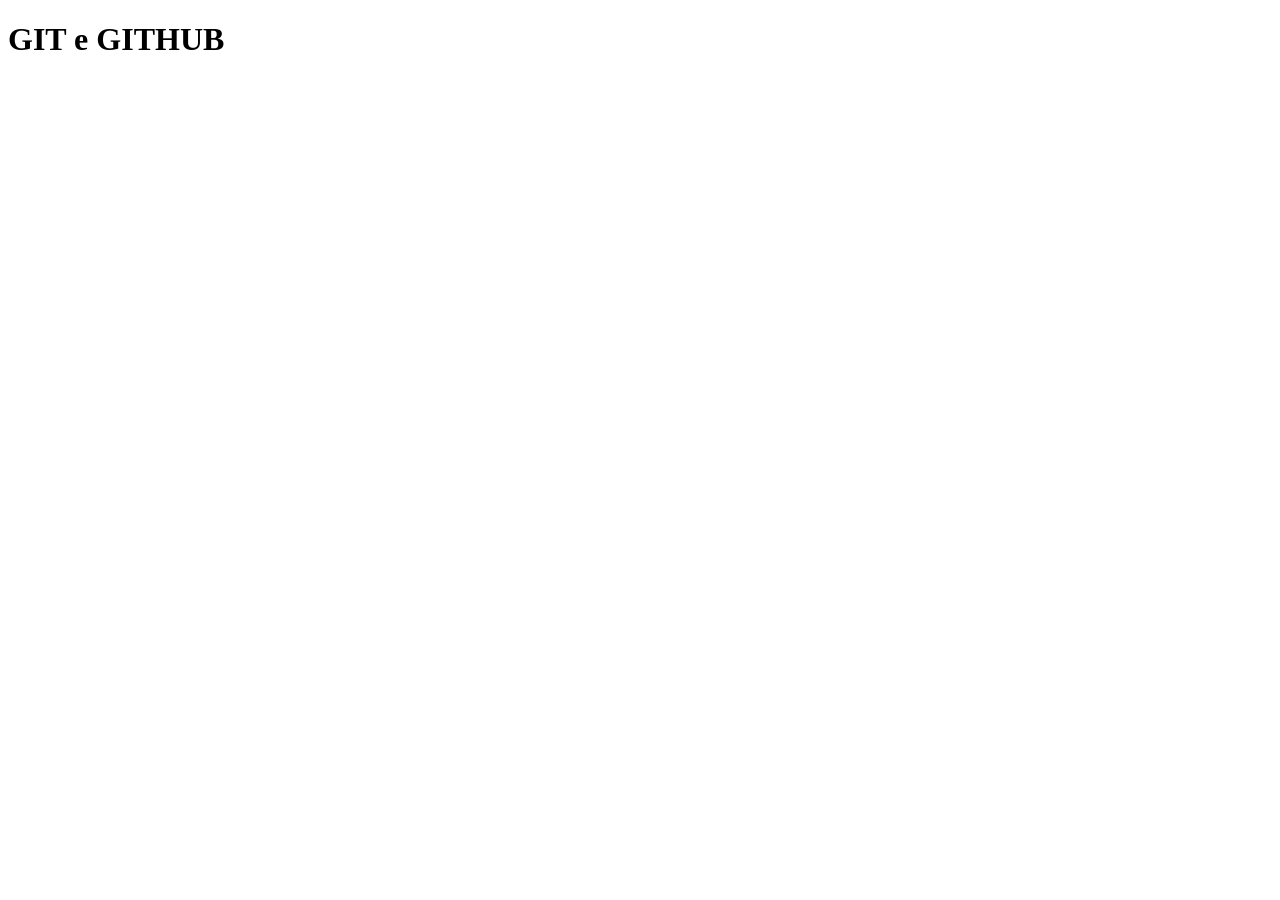
==== index.html @ 18c4ec41 "Estrutura basica do html" ====
<!DOCTYPE html>
<html lang="pt-br">
<head>
    <meta charset="UTF-8">
    <meta name="viewport" content="width=device-width, initial-scale=1.0">
    <title>Exemplo de Git e github</title>
</head>
<body>
    <h1>GIT e GITHUB</h1>
</body>
</html>
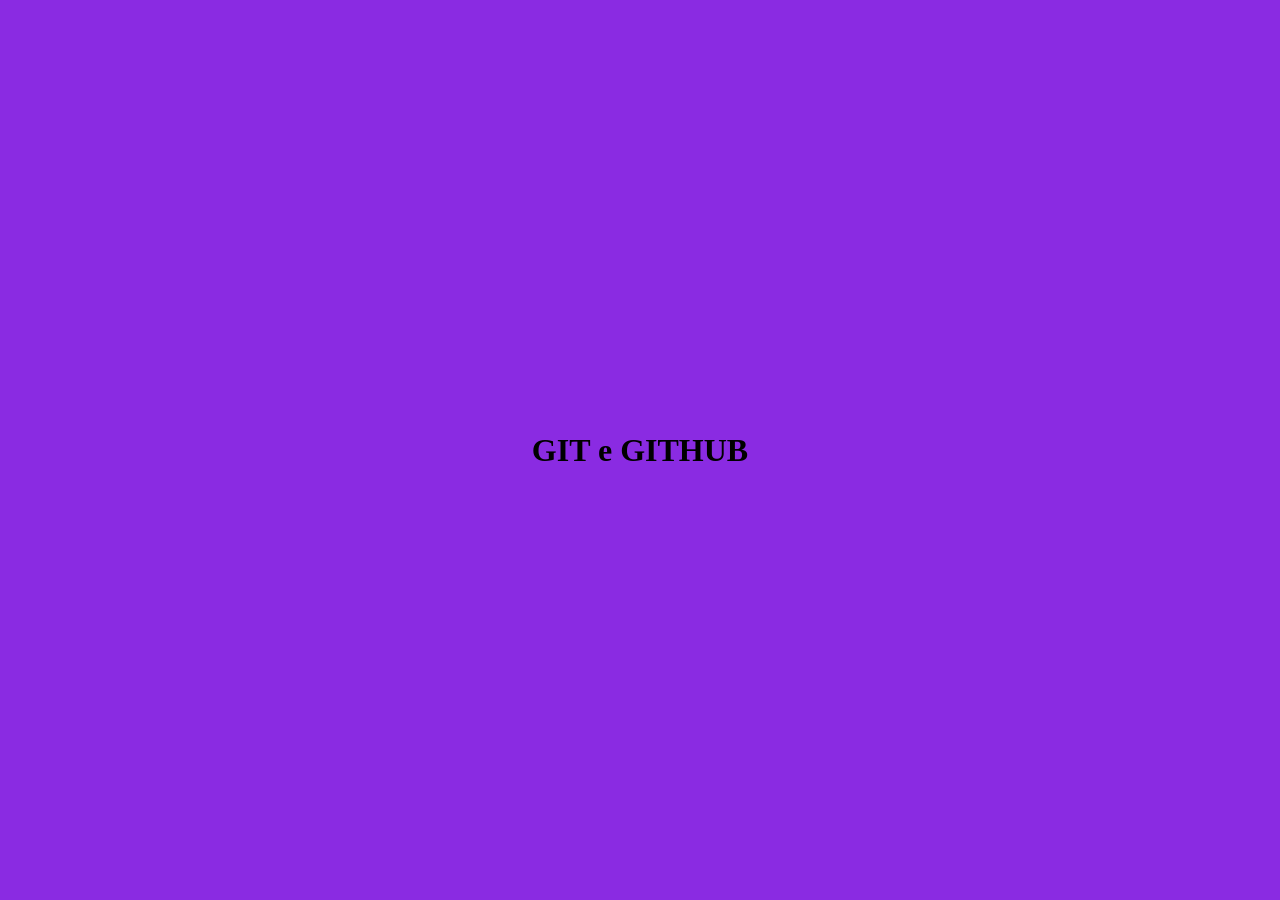
==== commit a273e431: "pagina principal estilizada" ====
--- a/index.html
+++ b/index.html
@@ -3,6 +3,7 @@
 <head>
     <meta charset="UTF-8">
     <meta name="viewport" content="width=device-width, initial-scale=1.0">
+    <link rel="stylesheet" href="style.css">
     <title>Exemplo de Git e github</title>
 </head>
 <body>
--- a/style.css
+++ b/style.css
@@ -0,0 +1,13 @@
+*{
+    padding: 0;
+    margin: 0;
+    box-sizing: border-box;
+}
+
+body{
+    display: flex;
+    justify-content: center;
+    align-items: center;
+    background-color: blueviolet;
+    height: 100vh;
+}
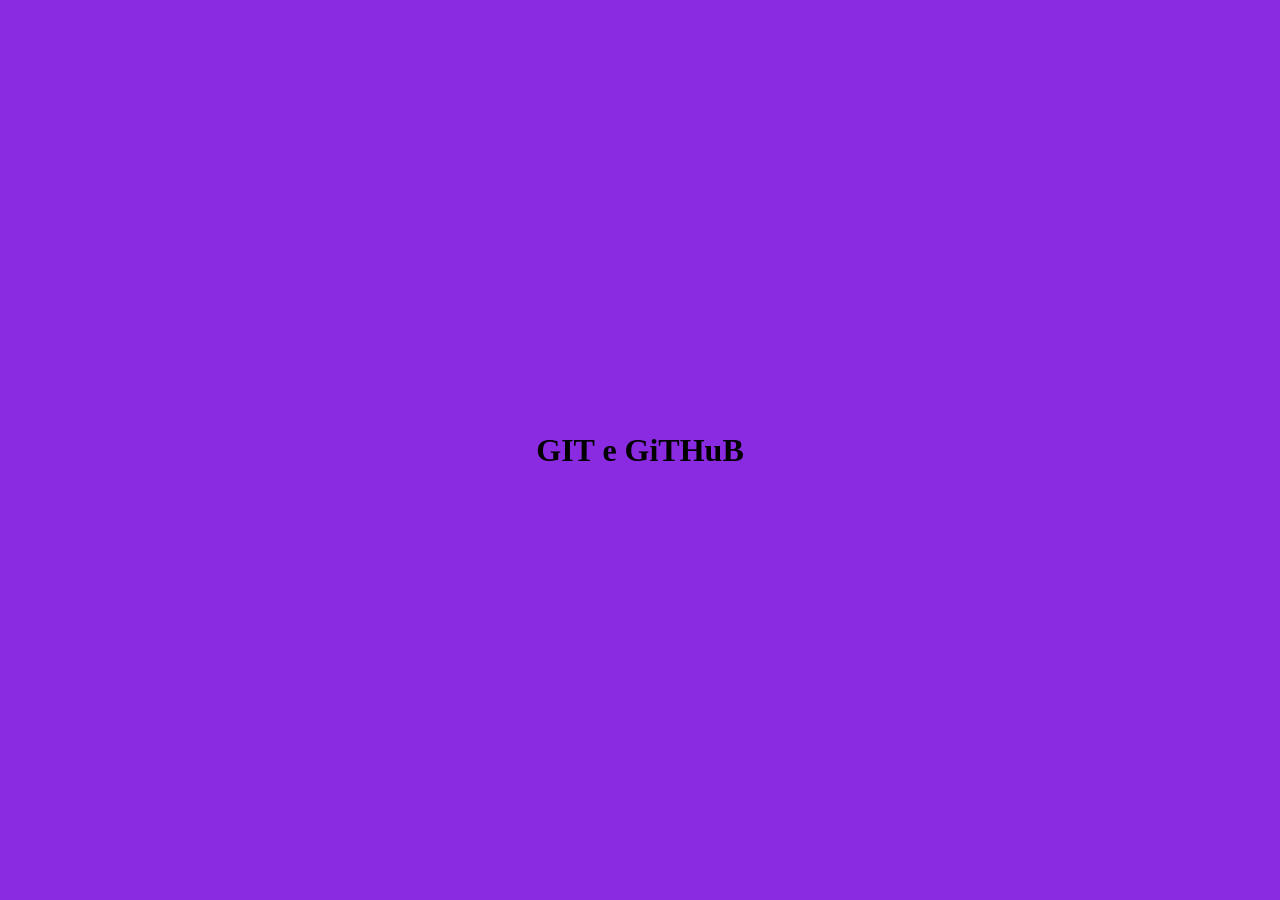
==== commit 656e304b: "pagina principal  estilizada" ====
--- a/index.html
+++ b/index.html
@@ -7,6 +7,8 @@
     <title>Exemplo de Git e github</title>
 </head>
 <body>
-    <h1>GIT e GITHUB</h1>
+    <h1>
+      <a href=""> GIT</a> e <a href="">GiTHuB</a> 
+    </h1>
 </body>
 </html>
--- a/style.css
+++ b/style.css
@@ -10,4 +10,9 @@
     align-items: center;
     background-color: blueviolet;
     height: 100vh;
+}
+
+a{
+    text-decoration: none;
+    color: inherit;
 }
